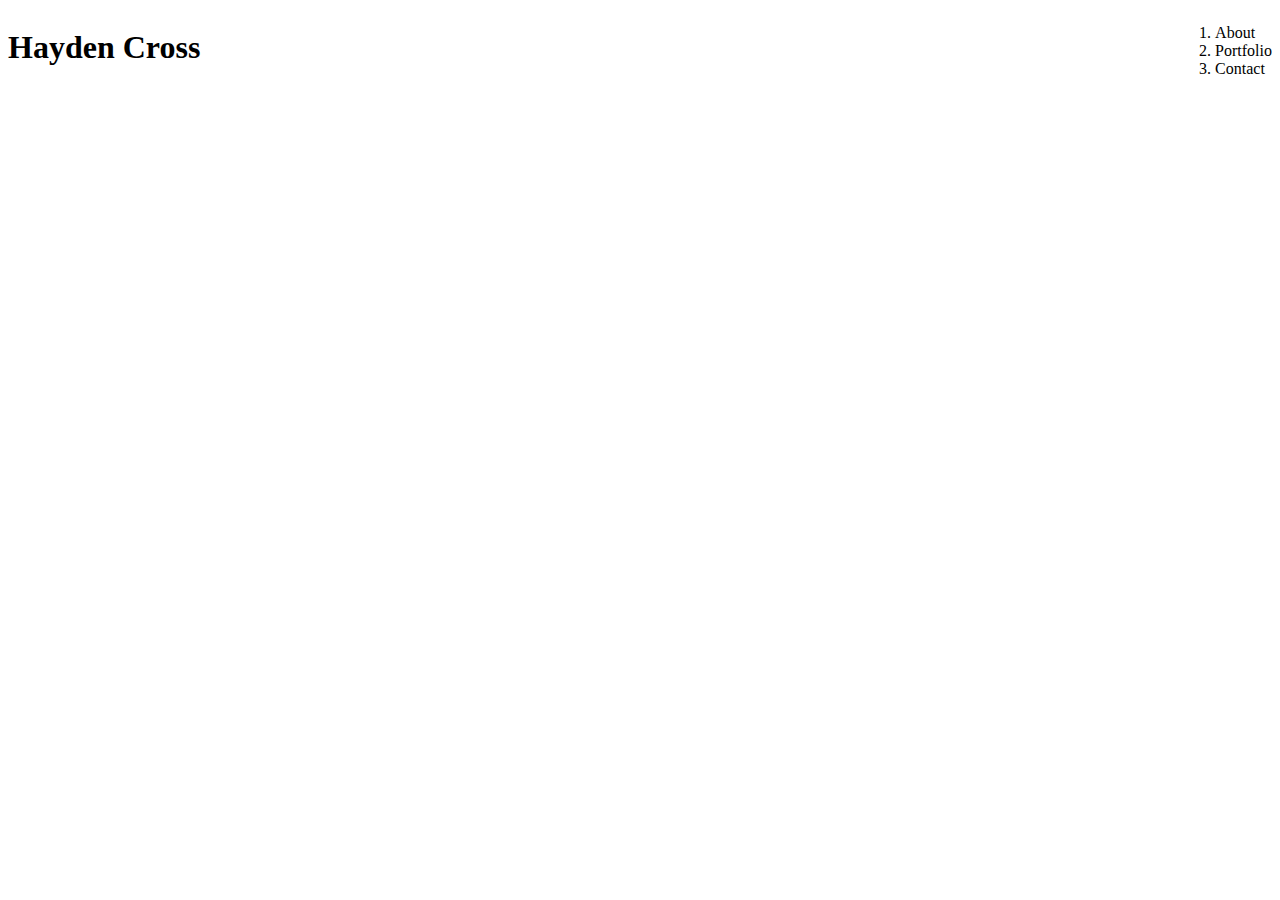
==== index.html @ 8cf91532 "initial comnit" ====
<!DOCTYPE html>
<html lang="en">
<head>
    <meta charset="UTF-8">
    <meta name="viewport" content="width=device-width, initial-scale=1.0">
    <meta http-equiv="X-UA-Compatible" content="ie=edge">
    <link rel="stylesheet" type="text/css" href="assets/CSS/style.css">
    <title>Document</title>
</head>
<body>
    <header>
        <h1>Hayden Cross</h1>
        <section id = "nav"> 
            <ul>
                <li>About</li>
                <li>Portfolio</li>
                <li>Contact</li>
            </ul>
        </section>
    </header>
</body>
</html>
---- assets/CSS/style.css ----
h1 {
    float: left; 
}

#nav ul {
    text-decoration: none;
    list-style: inline;
    float: right;
}
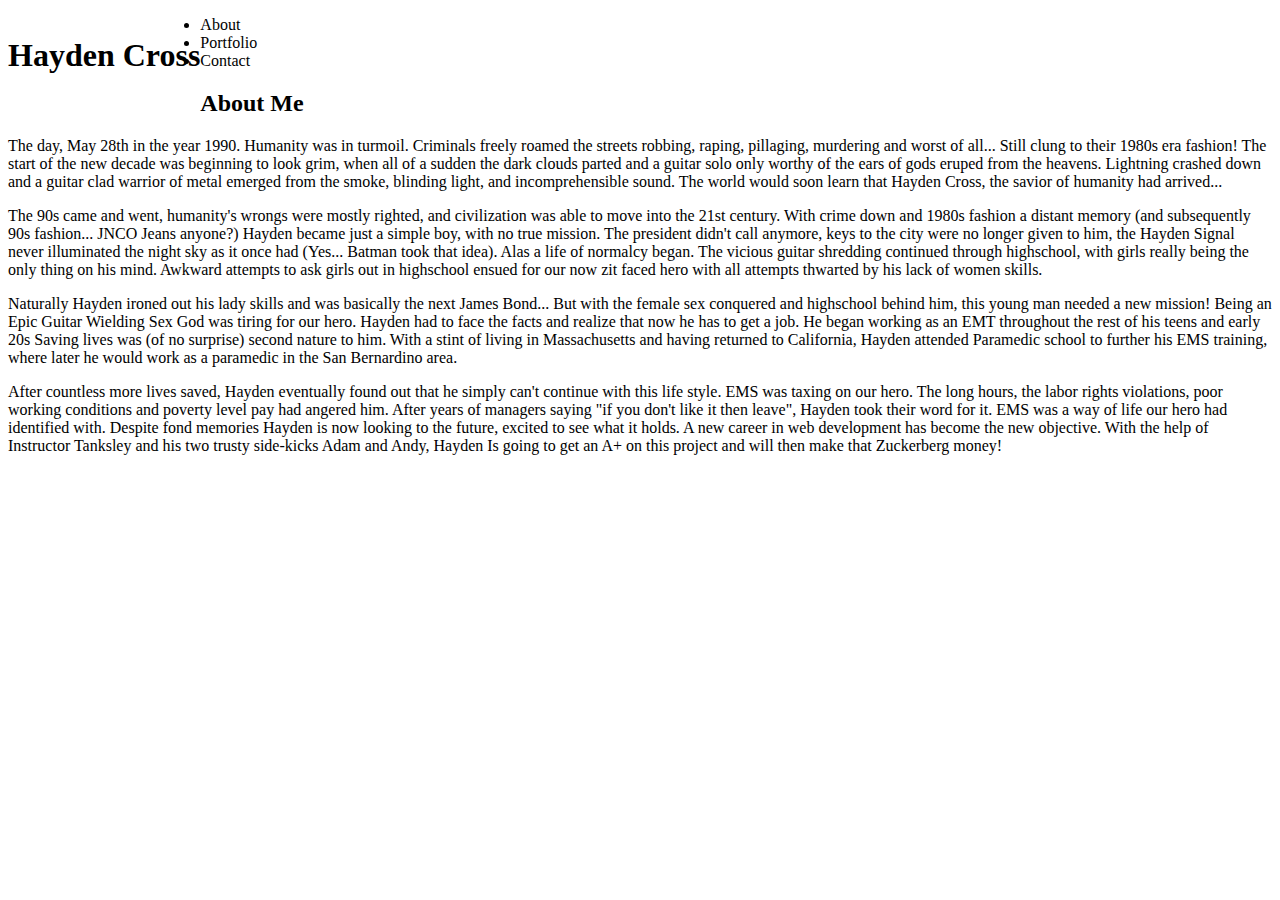
==== commit 30ac98ae: "added paragraph info and changed some semantic mark-up" ====
--- a/index.html
+++ b/index.html
@@ -7,16 +7,49 @@
     <link rel="stylesheet" type="text/css" href="assets/CSS/style.css">
     <title>Document</title>
 </head>
+
 <body>
     <header>
-        <h1>Hayden Cross</h1>
-        <section id = "nav"> 
-            <ul>
+        <section id = "header"> 
+            <h1>
+                Hayden Cross
+            </h1> 
+
+            <ul id = "nav">
                 <li>About</li>
                 <li>Portfolio</li>
                 <li>Contact</li>
             </ul>
         </section>
     </header>
+
+    <container id = "content">
+        <h2>
+            About Me
+        </h2>
+
+        <p>
+            The day, May 28th in the year 1990. Humanity was in turmoil. Criminals freely roamed the streets robbing, raping, pillaging, murdering and worst of all... Still clung to their 1980s era fashion!
+            The start of the new decade was beginning to look grim, when all of a sudden the dark clouds parted and a guitar solo only worthy of the ears of gods eruped from the heavens. Lightning crashed down 
+            and a guitar clad warrior of metal emerged from the smoke, blinding light, and incomprehensible sound. The world would soon learn that Hayden Cross, the savior of humanity had arrived...
+        </p>
+        <p>
+            The 90s came and went, humanity's wrongs were mostly righted, and civilization was able to move into the 21st century. With crime down and 1980s fashion a distant memory (and subsequently 90s fashion... JNCO Jeans anyone?)
+            Hayden became just a simple boy, with no true mission. The president didn't call anymore, keys to the city were no longer given to him, the Hayden Signal never illuminated the night sky as it once had (Yes... Batman took that idea).
+            Alas a life of normalcy began. The vicious guitar shredding continued through highschool, with girls really being the only thing on his mind. Awkward attempts to ask girls out in highschool ensued for our now zit faced hero with all 
+            attempts thwarted by his lack of women skills. 
+        </p>
+        <p>
+            Naturally Hayden ironed out his lady skills and was basically the next James Bond... But with the female sex conquered and highschool behind him, this young man needed a new mission!
+            Being an Epic Guitar Wielding Sex God was tiring for our hero. Hayden had to face the facts and realize that now he has to get a job. He began working as an EMT throughout the rest of his teens and early 20s
+            Saving lives was (of no surprise) second nature to him. With a stint of living in Massachusetts and having returned to California, Hayden attended Paramedic school to further his EMS training, where later he would work as a paramedic in 
+            the San Bernardino area. 
+        </p>
+        <p>
+            After countless more lives saved, Hayden eventually found out that he simply can't continue with this life style. EMS was taxing on our hero. The long hours, the labor rights violations, poor working conditions and poverty level pay had 
+            angered him. After years of managers saying "if you don't like it then leave", Hayden took their word for it. EMS was a way of life our hero had identified with. Despite fond memories Hayden is now looking to the future, excited to see 
+            what it holds. A new career in web development has become the new objective. With the help of Instructor Tanksley and his two trusty side-kicks Adam and Andy, Hayden Is going to get an A+ on this project and will then make that Zuckerberg money!
+        </p>
+    </container>
 </body>
 </html>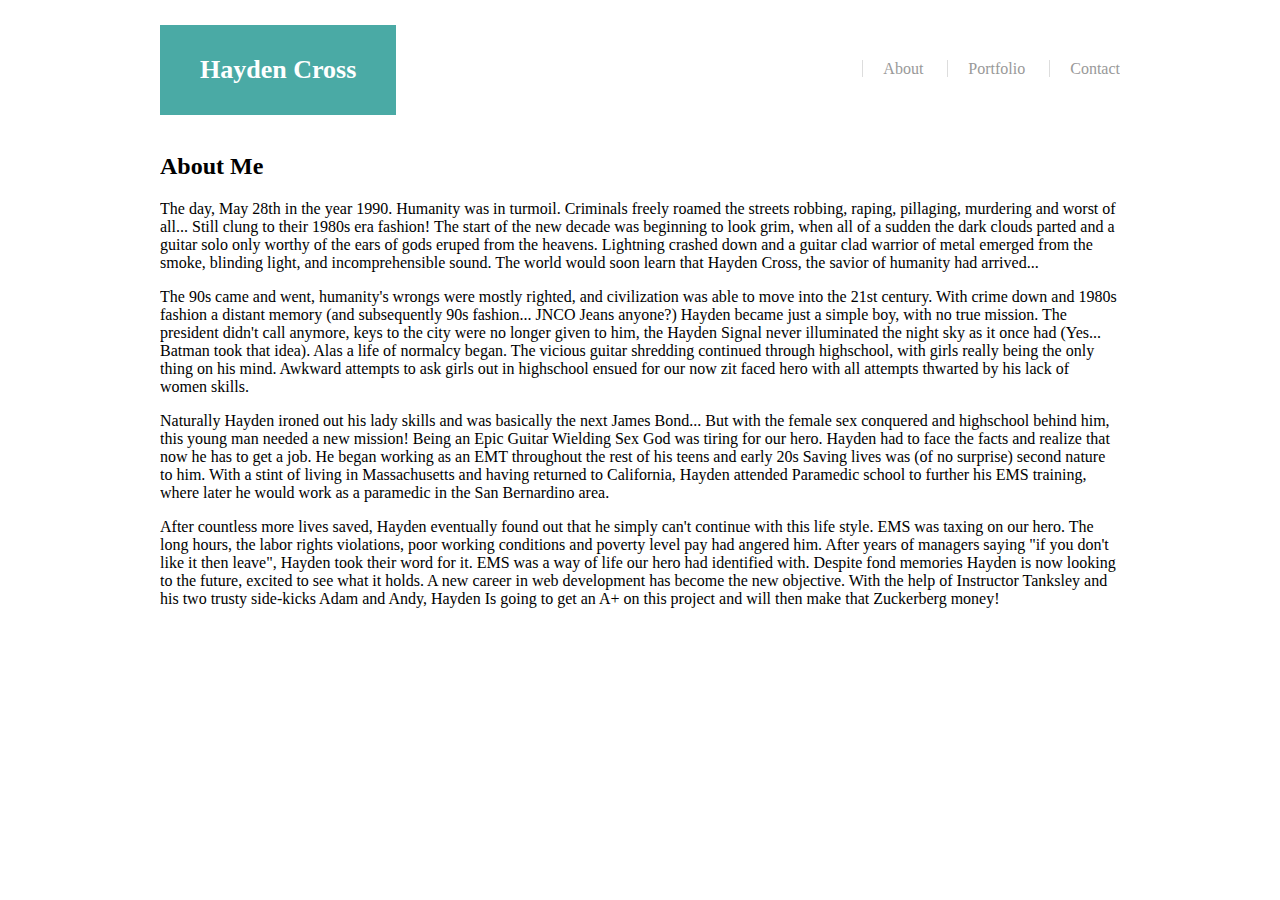
==== commit 535592c8: "fixed semantic markup and began styling the header bar" ====
--- a/index.html
+++ b/index.html
@@ -10,20 +10,21 @@
 
 <body>
     <header>
-        <section id = "header"> 
-            <h1>
+        <div class="wrapper"> 
+            <h1 id="name">
                 Hayden Cross
             </h1> 
-
-            <ul id = "nav">
-                <li>About</li>
-                <li>Portfolio</li>
-                <li>Contact</li>
-            </ul>
-        </section>
+                <nav>
+                    <ul>
+                        <li><a href="index.html">About</a></li>
+                        <li><a href="portfolio.html">Portfolio</a></li>
+                        <li><a href="contact.html">Contact</a></li>
+                    </ul>
+                </nav>
+        </div>
     </header>
 
-    <container id = "content">
+    <div id = "content" class ="wrapper">
         <h2>
             About Me
         </h2>
@@ -50,6 +51,6 @@
             angered him. After years of managers saying "if you don't like it then leave", Hayden took their word for it. EMS was a way of life our hero had identified with. Despite fond memories Hayden is now looking to the future, excited to see 
             what it holds. A new career in web development has become the new objective. With the help of Instructor Tanksley and his two trusty side-kicks Adam and Andy, Hayden Is going to get an A+ on this project and will then make that Zuckerberg money!
         </p>
-    </container>
+    </div>
 </body>
 </html>--- a/assets/CSS/style.css
+++ b/assets/CSS/style.css
@@ -1,9 +1,48 @@
-h1 {
+#name {
     float: left; 
+    display: block;
+    background-color: #4aaaa5;
+    color: #fff;
+    font-family: "Georgia";
+    font-size: 30px;
+    padding: 0 40px;
+    line-height: 90px;
+    font-weight: bold;
+    text-decoration: none;
 }
 
-#nav ul {
+nav {
+    float: right;
+}
+
+nav ul {
+    display: block;
+}
+
+nav ul li {
+    display: inline-block;
+    line-height: 90px;
+}
+
+nav ul li a {
     text-decoration: none;
-    list-style: inline;
-    float: right;
-}+    color: #999;
+    margin-left: 20px;
+    line-height: 22px;
+    padding-left: 20px;
+    border-left: 1px solid #ddd;
+}
+
+#name {
+    font-size: 26px;
+    font-weight: bold;
+    background-color: #4aaaa5;
+
+}
+.wrapper{
+    width: 960px;
+    margin: 0 auto;
+    clear: both;
+    overflow: hidden;
+}
+
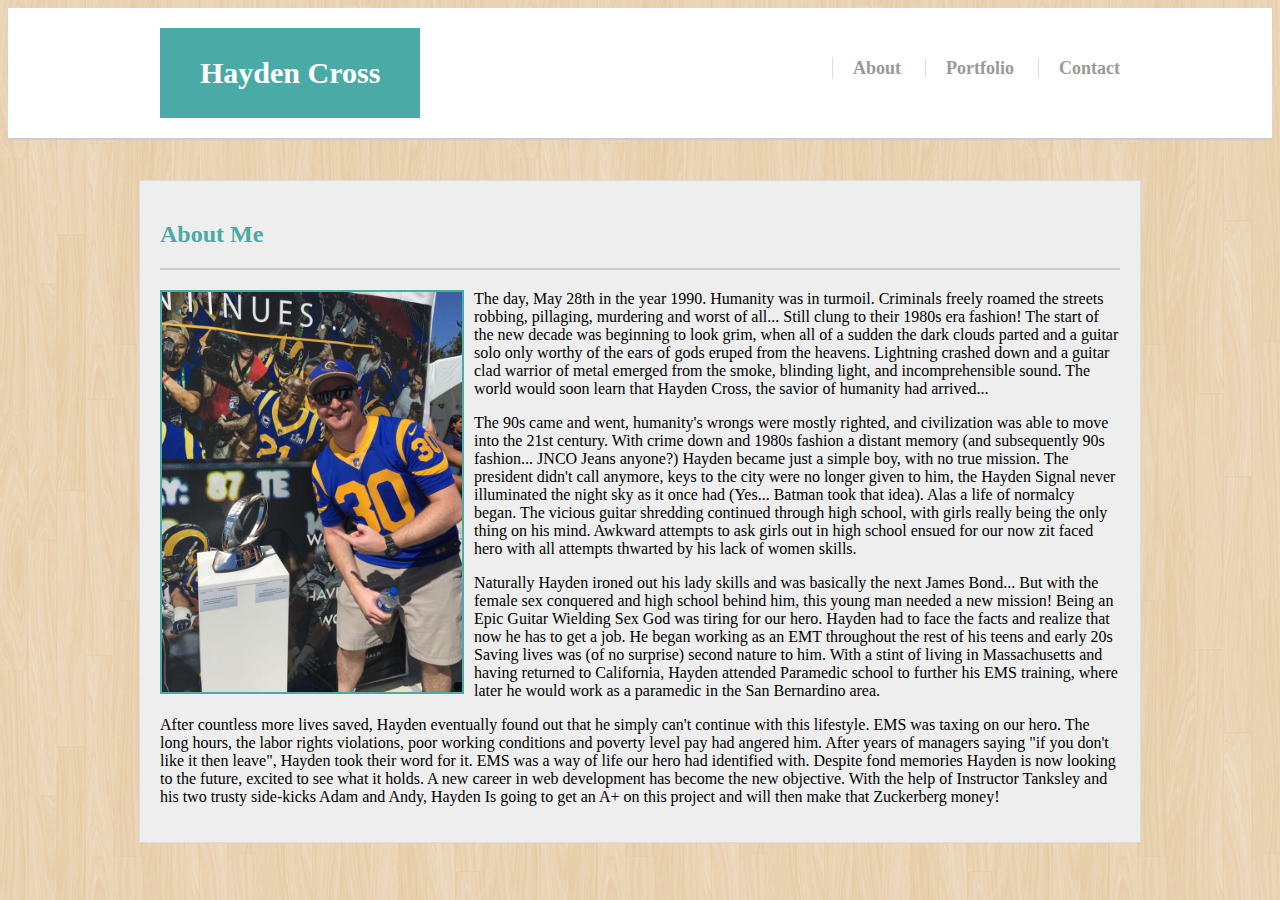
==== commit bdf9779d: "added images, background, grammar errors fixed, Still need to figure out the top border." ====
--- a/index.html
+++ b/index.html
@@ -24,30 +24,32 @@
         </div>
     </header>
 
-    <div id = "content" class ="wrapper">
+    <div id="content" class ="wrapper">
         <h2>
             About Me
         </h2>
 
+        <img src="assets/images/me-with-nfc.jpg" class="trophy">
+
         <p>
-            The day, May 28th in the year 1990. Humanity was in turmoil. Criminals freely roamed the streets robbing, raping, pillaging, murdering and worst of all... Still clung to their 1980s era fashion!
+            The day, May 28th in the year 1990. Humanity was in turmoil. Criminals freely roamed the streets robbing, pillaging, murdering and worst of all... Still clung to their 1980s era fashion!
             The start of the new decade was beginning to look grim, when all of a sudden the dark clouds parted and a guitar solo only worthy of the ears of gods eruped from the heavens. Lightning crashed down 
             and a guitar clad warrior of metal emerged from the smoke, blinding light, and incomprehensible sound. The world would soon learn that Hayden Cross, the savior of humanity had arrived...
         </p>
         <p>
             The 90s came and went, humanity's wrongs were mostly righted, and civilization was able to move into the 21st century. With crime down and 1980s fashion a distant memory (and subsequently 90s fashion... JNCO Jeans anyone?)
             Hayden became just a simple boy, with no true mission. The president didn't call anymore, keys to the city were no longer given to him, the Hayden Signal never illuminated the night sky as it once had (Yes... Batman took that idea).
-            Alas a life of normalcy began. The vicious guitar shredding continued through highschool, with girls really being the only thing on his mind. Awkward attempts to ask girls out in highschool ensued for our now zit faced hero with all 
+            Alas a life of normalcy began. The vicious guitar shredding continued through high school, with girls really being the only thing on his mind. Awkward attempts to ask girls out in high school ensued for our now zit faced hero with all 
             attempts thwarted by his lack of women skills. 
         </p>
         <p>
-            Naturally Hayden ironed out his lady skills and was basically the next James Bond... But with the female sex conquered and highschool behind him, this young man needed a new mission!
+            Naturally Hayden ironed out his lady skills and was basically the next James Bond... But with the female sex conquered and high school behind him, this young man needed a new mission!
             Being an Epic Guitar Wielding Sex God was tiring for our hero. Hayden had to face the facts and realize that now he has to get a job. He began working as an EMT throughout the rest of his teens and early 20s
             Saving lives was (of no surprise) second nature to him. With a stint of living in Massachusetts and having returned to California, Hayden attended Paramedic school to further his EMS training, where later he would work as a paramedic in 
             the San Bernardino area. 
         </p>
         <p>
-            After countless more lives saved, Hayden eventually found out that he simply can't continue with this life style. EMS was taxing on our hero. The long hours, the labor rights violations, poor working conditions and poverty level pay had 
+            After countless more lives saved, Hayden eventually found out that he simply can't continue with this lifestyle. EMS was taxing on our hero. The long hours, the labor rights violations, poor working conditions and poverty level pay had 
             angered him. After years of managers saying "if you don't like it then leave", Hayden took their word for it. EMS was a way of life our hero had identified with. Despite fond memories Hayden is now looking to the future, excited to see 
             what it holds. A new career in web development has become the new objective. With the help of Instructor Tanksley and his two trusty side-kicks Adam and Andy, Hayden Is going to get an A+ on this project and will then make that Zuckerberg money!
         </p>
--- a/assets/CSS/style.css
+++ b/assets/CSS/style.css
@@ -1,3 +1,16 @@
+body {
+    background-image: url("../images/retina_wood.png");
+    background-repeat: repeat;
+}
+
+
+header {
+    background-color: #fff;
+    margin-bottom: 40px;
+    border-bottom: 2px solid #ccc;
+    margin-top: 0px;
+}
+
 #name {
     float: left; 
     display: block;
@@ -31,14 +44,29 @@
     line-height: 22px;
     padding-left: 20px;
     border-left: 1px solid #ddd;
+    font-size: 18px;
+    font-weight: bold;
 }
 
-#name {
-    font-size: 26px;
-    font-weight: bold;
-    background-color: #4aaaa5;
+a:hover {
+    color: #4aaaa5;
+    transition: 0.5s; 
+}
 
+#content {
+    border: 1px solid;
+    border-color: #dddddd;
+    padding: 20px;
+    background-color: #eeeeee;
 }
+
+h2 {
+    color: #4aaaa5;
+    border-bottom: 2px solid #ccc;
+    padding-bottom: 20px;
+    margin-bottom: 20px;
+}
+
 .wrapper{
     width: 960px;
     margin: 0 auto;
@@ -46,3 +74,12 @@
     overflow: hidden;
 }
 
+.trophy {
+    float: left;
+    margin-right: 30px;
+    width: 300px;
+    border: solid;
+    border-color: #4aaaa5;
+    border-width: 2px;
+    margin: 0px 10px 0px 0px;
+}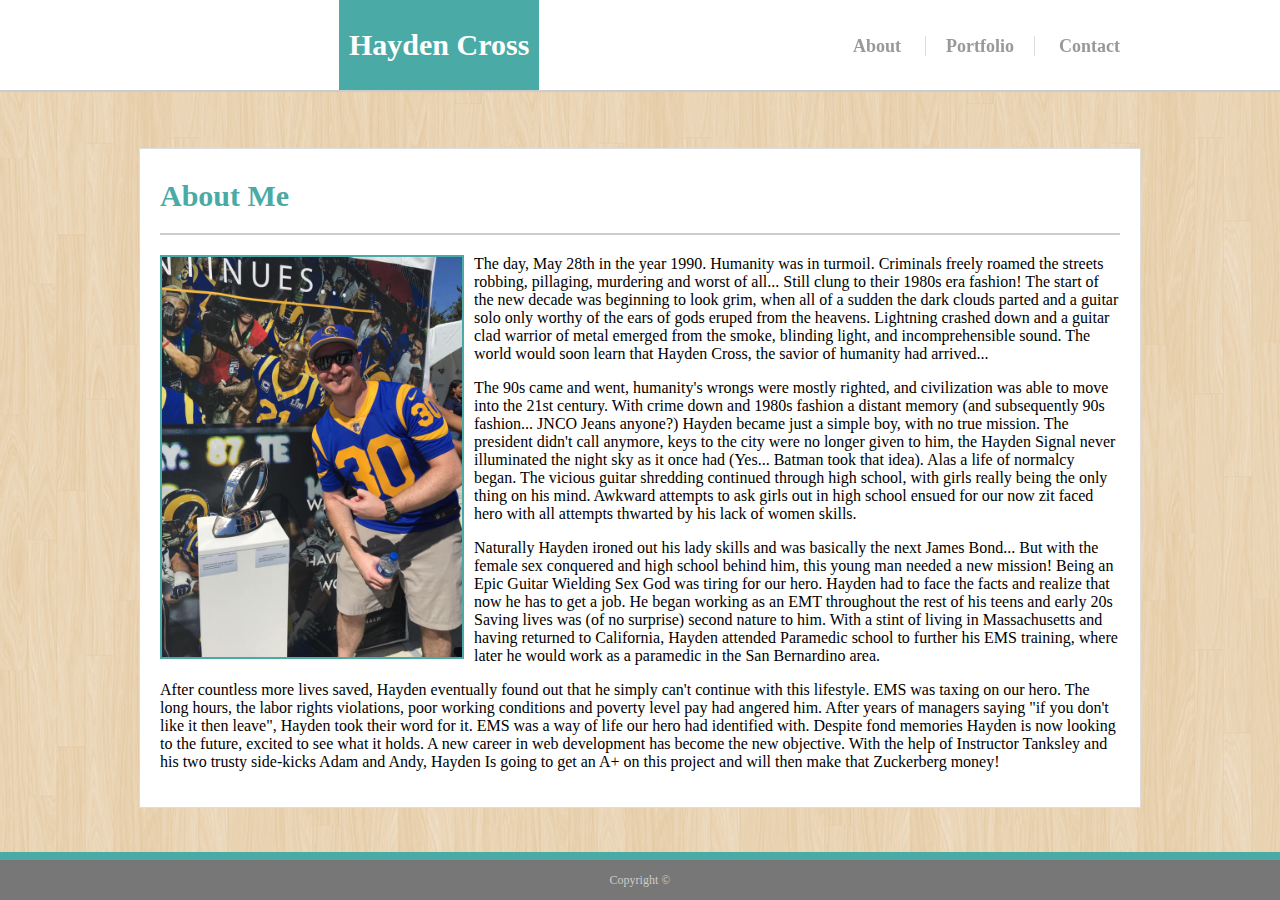
==== commit 59892013: "completed contact form, built footer, completed index page" ====
--- a/index.html
+++ b/index.html
@@ -5,19 +5,19 @@
     <meta name="viewport" content="width=device-width, initial-scale=1.0">
     <meta http-equiv="X-UA-Compatible" content="ie=edge">
     <link rel="stylesheet" type="text/css" href="assets/CSS/style.css">
-    <title>Document</title>
+    <title>Hayden's Portfolio</title>
 </head>
 
 <body>
     <header>
         <div class="wrapper"> 
-            <h1 id="name">
+            <h1 id="my-name">
                 Hayden Cross
             </h1> 
                 <nav>
                     <ul>
                         <li><a href="index.html">About</a></li>
-                        <li><a href="portfolio.html">Portfolio</a></li>
+                        <li><a id="portfolio-link" href="portfolio.html">Portfolio</a></li>
                         <li><a href="contact.html">Contact</a></li>
                     </ul>
                 </nav>
@@ -29,7 +29,7 @@
             About Me
         </h2>
 
-        <img src="assets/images/me-with-nfc.jpg" class="trophy">
+        <img src="assets/images/me-with-nfc.jpg" alt="picture of myself with the LA Rams NFC Championship trophy" class="trophy">
 
         <p>
             The day, May 28th in the year 1990. Humanity was in turmoil. Criminals freely roamed the streets robbing, pillaging, murdering and worst of all... Still clung to their 1980s era fashion!
@@ -54,5 +54,7 @@
             what it holds. A new career in web development has become the new objective. With the help of Instructor Tanksley and his two trusty side-kicks Adam and Andy, Hayden Is going to get an A+ on this project and will then make that Zuckerberg money!
         </p>
     </div>
+
+    <footer> Copyright &copy; </footer>
 </body>
 </html>--- a/assets/CSS/style.css
+++ b/assets/CSS/style.css
@@ -9,19 +9,30 @@
     margin-bottom: 40px;
     border-bottom: 2px solid #ccc;
     margin-top: 0px;
+    position: fixed;
+    top: 0;
+    left: 0;
+    width: 100%;
+    height: 90px;
+    padding-bottom: 0px;
 }
 
-#name {
+#my-name {
     float: left; 
     display: block;
+    position: fixed;
+    left: 339px;
     background-color: #4aaaa5;
     color: #fff;
     font-family: "Georgia";
     font-size: 30px;
-    padding: 0 40px;
-    line-height: 90px;
+    padding: 10px 10px;
+    line-height: 70px;
     font-weight: bold;
     text-decoration: none;
+    margin-bottom: 0px;
+    margin-top: 0px;
+    margin-left: 0px;
 }
 
 nav {
@@ -34,18 +45,17 @@
 
 nav ul li {
     display: inline-block;
-    line-height: 90px;
+    line-height: 60px;
 }
 
 nav ul li a {
     text-decoration: none;
     color: #999;
     margin-left: 20px;
-    line-height: 22px;
-    padding-left: 20px;
-    border-left: 1px solid #ddd;
     font-size: 18px;
     font-weight: bold;
+    padding-bottom:0px;
+    margin-bottom:0px;
 }
 
 a:hover {
@@ -53,16 +63,27 @@
     transition: 0.5s; 
 }
 
+#portfolio-link {
+    border-left: 1px solid #ddd;
+    border-right: 1px solid #ddd;
+    padding-right: 20px;
+    padding-left: 20px;
+}
+
 #content {
     border: 1px solid;
     border-color: #dddddd;
     padding: 20px;
-    background-color: #eeeeee;
+    background-color: #fff;
+    position: relative;
+    top: 140px;
 }
 
 h2 {
     color: #4aaaa5;
+    font-size: 30px;
     border-bottom: 2px solid #ccc;
+    margin-top: 10px;
     padding-bottom: 20px;
     margin-bottom: 20px;
 }
@@ -72,6 +93,7 @@
     margin: 0 auto;
     clear: both;
     overflow: hidden;
+    padding: 0;
 }
 
 .trophy {
@@ -82,4 +104,63 @@
     border-color: #4aaaa5;
     border-width: 2px;
     margin: 0px 10px 0px 0px;
+}
+
+footer {
+    position: fixed;
+    bottom: 0;
+    right: 0;
+    width: 100%;
+	text-align: center;
+	background-color: #777;
+	color: #ccc;
+	line-height: 40px;
+	margin-top: 40px;
+	border-top: 8px solid #4aaaa5;
+	font-size: 12px;
+}
+
+/* Contact Form Specific */
+
+#contact-form ul {
+  margin-bottom: 20px;
+  list-style-type: none;
+  padding-left: 0;
+  color: #777777;
+  padding-right: 20px;
+}
+
+#contact-form li {
+  margin-bottom: 10px;
+}
+
+
+label,
+input[type=text],
+input[type=email],
+textarea {
+  display: block;
+  width: 100%;
+}
+
+input[type=text],
+input[type=email],
+textarea {
+  height: 35px;
+  padding: 0 10px;
+  font-size: 14px;
+  border: 1px solid #ddd;
+}
+
+textarea {
+  height: 200px;
+}
+
+input[type=submit] {
+  padding: 10px 30px;
+  font-size: 18px;
+  color: #fff;
+  cursor: pointer;
+  background: #4aaaa5;
+  border: 0 none;
 }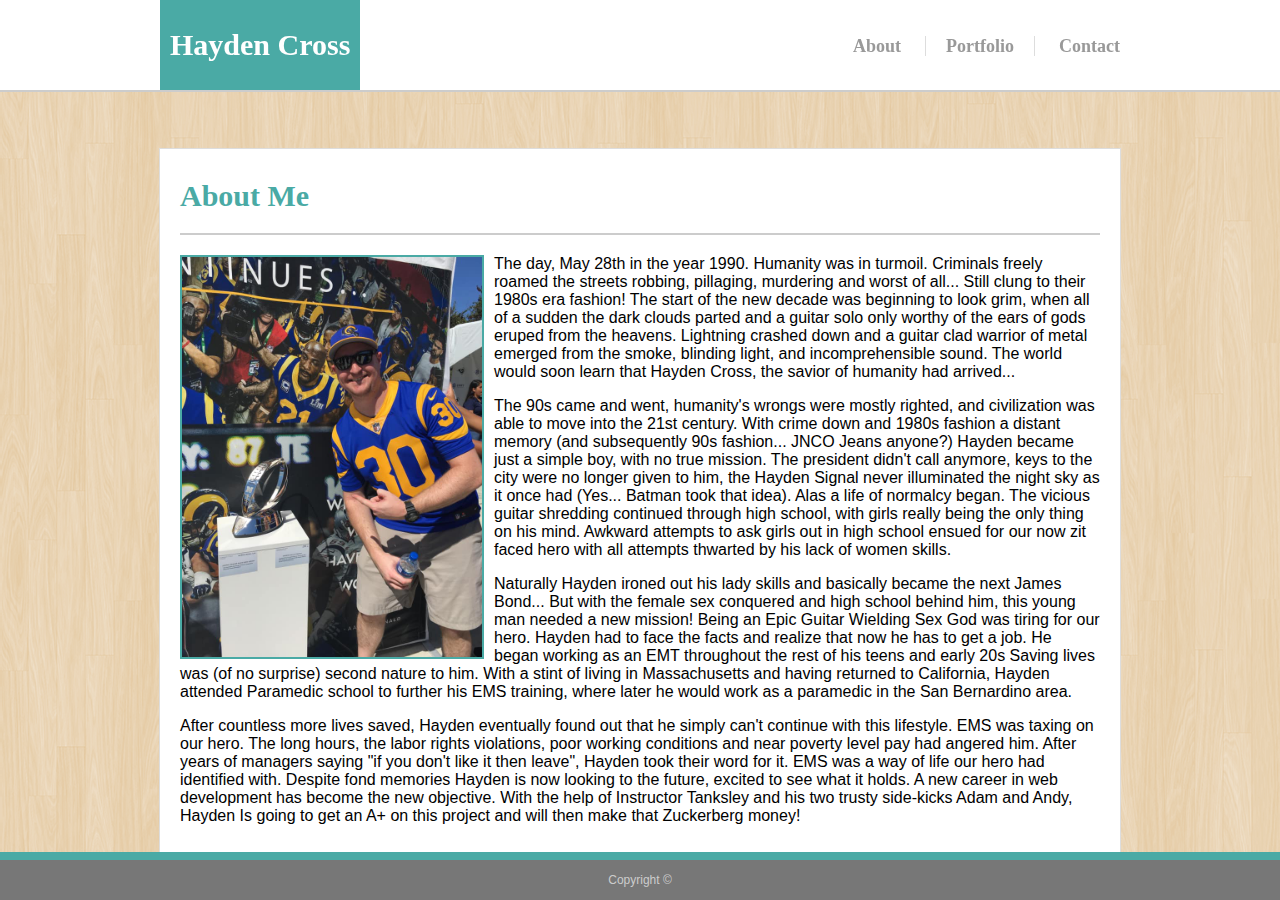
==== commit 56488462: "fixed alignment errors in the header and cleaned up some redundant code" ====
--- a/index.html
+++ b/index.html
@@ -11,9 +11,10 @@
 <body>
     <header>
         <div class="wrapper"> 
-            <h1 id="my-name">
-                Hayden Cross
-            </h1> 
+            <div id="full-navbar">
+                <h1 id="my-name">
+                    Hayden Cross
+                </h1> 
                 <nav>
                     <ul>
                         <li><a href="index.html">About</a></li>
@@ -21,6 +22,7 @@
                         <li><a href="contact.html">Contact</a></li>
                     </ul>
                 </nav>
+            </div>
         </div>
     </header>
 
@@ -43,13 +45,13 @@
             attempts thwarted by his lack of women skills. 
         </p>
         <p>
-            Naturally Hayden ironed out his lady skills and was basically the next James Bond... But with the female sex conquered and high school behind him, this young man needed a new mission!
+            Naturally Hayden ironed out his lady skills and basically became the next James Bond... But with the female sex conquered and high school behind him, this young man needed a new mission!
             Being an Epic Guitar Wielding Sex God was tiring for our hero. Hayden had to face the facts and realize that now he has to get a job. He began working as an EMT throughout the rest of his teens and early 20s
             Saving lives was (of no surprise) second nature to him. With a stint of living in Massachusetts and having returned to California, Hayden attended Paramedic school to further his EMS training, where later he would work as a paramedic in 
             the San Bernardino area. 
         </p>
         <p>
-            After countless more lives saved, Hayden eventually found out that he simply can't continue with this lifestyle. EMS was taxing on our hero. The long hours, the labor rights violations, poor working conditions and poverty level pay had 
+            After countless more lives saved, Hayden eventually found out that he simply can't continue with this lifestyle. EMS was taxing on our hero. The long hours, the labor rights violations, poor working conditions and near poverty level pay had 
             angered him. After years of managers saying "if you don't like it then leave", Hayden took their word for it. EMS was a way of life our hero had identified with. Despite fond memories Hayden is now looking to the future, excited to see 
             what it holds. A new career in web development has become the new objective. With the help of Instructor Tanksley and his two trusty side-kicks Adam and Andy, Hayden Is going to get an A+ on this project and will then make that Zuckerberg money!
         </p>
--- a/assets/CSS/style.css
+++ b/assets/CSS/style.css
@@ -1,10 +1,12 @@
 body {
     background-image: url("../images/retina_wood.png");
     background-repeat: repeat;
+    font-family: 'Arial', 'Helvetica Neue', Helvetica, sans-serif;
 }
 
 
 header {
+    font-family: 'Georgia', Times, 'Times New Roman', serif;
     background-color: #fff;
     margin-bottom: 40px;
     border-bottom: 2px solid #ccc;
@@ -19,12 +21,9 @@
 
 #my-name {
     float: left; 
-    display: block;
-    position: fixed;
-    left: 339px;
     background-color: #4aaaa5;
     color: #fff;
-    font-family: "Georgia";
+    font-family: 'Georgia', Times, 'Times New Roman', serif;
     font-size: 30px;
     padding: 10px 10px;
     line-height: 70px;
@@ -39,12 +38,8 @@
     float: right;
 }
 
-nav ul {
-    display: block;
-}
-
 nav ul li {
-    display: inline-block;
+    display: inline;
     line-height: 60px;
 }
 
@@ -73,13 +68,15 @@
 #content {
     border: 1px solid;
     border-color: #dddddd;
+    background-color: #fff;
     padding: 20px;
-    background-color: #fff;
+    width: 920px;
     position: relative;
     top: 140px;
 }
 
 h2 {
+    font-family: 'Georgia', Times, 'Times New Roman', serif;
     color: #4aaaa5;
     font-size: 30px;
     border-bottom: 2px solid #ccc;
@@ -90,10 +87,9 @@
 
 .wrapper{
     width: 960px;
-    margin: 0 auto;
-    clear: both;
+    margin: 0px auto;
     overflow: hidden;
-    padding: 0;
+    padding: 0px;
 }
 
 .trophy {
@@ -163,4 +159,35 @@
   cursor: pointer;
   background: #4aaaa5;
   border: 0 none;
-}+}
+
+/* portfolio page specific */
+
+.projects {
+    position: relative;
+    float: left;
+    width: 250px;
+    height: 180px;
+    margin: 20px 80px 25px 0px;
+    
+  }
+
+  .projects img {
+    width: 100%;
+    height: 100%;
+  }
+
+  .projects h3 {
+    position: absolute;
+    bottom: 20px;
+    width: 220px;
+    padding: 15px;
+    margin-bottom: 0;
+    font-weight: 300;
+    line-height: 30px;
+    color: #fff;
+    text-align: center;
+    background: #4aaaa5;
+    font-family: 'Georgia', Times, 'Times New Roman', serif;
+    font-size: 22px;
+  }